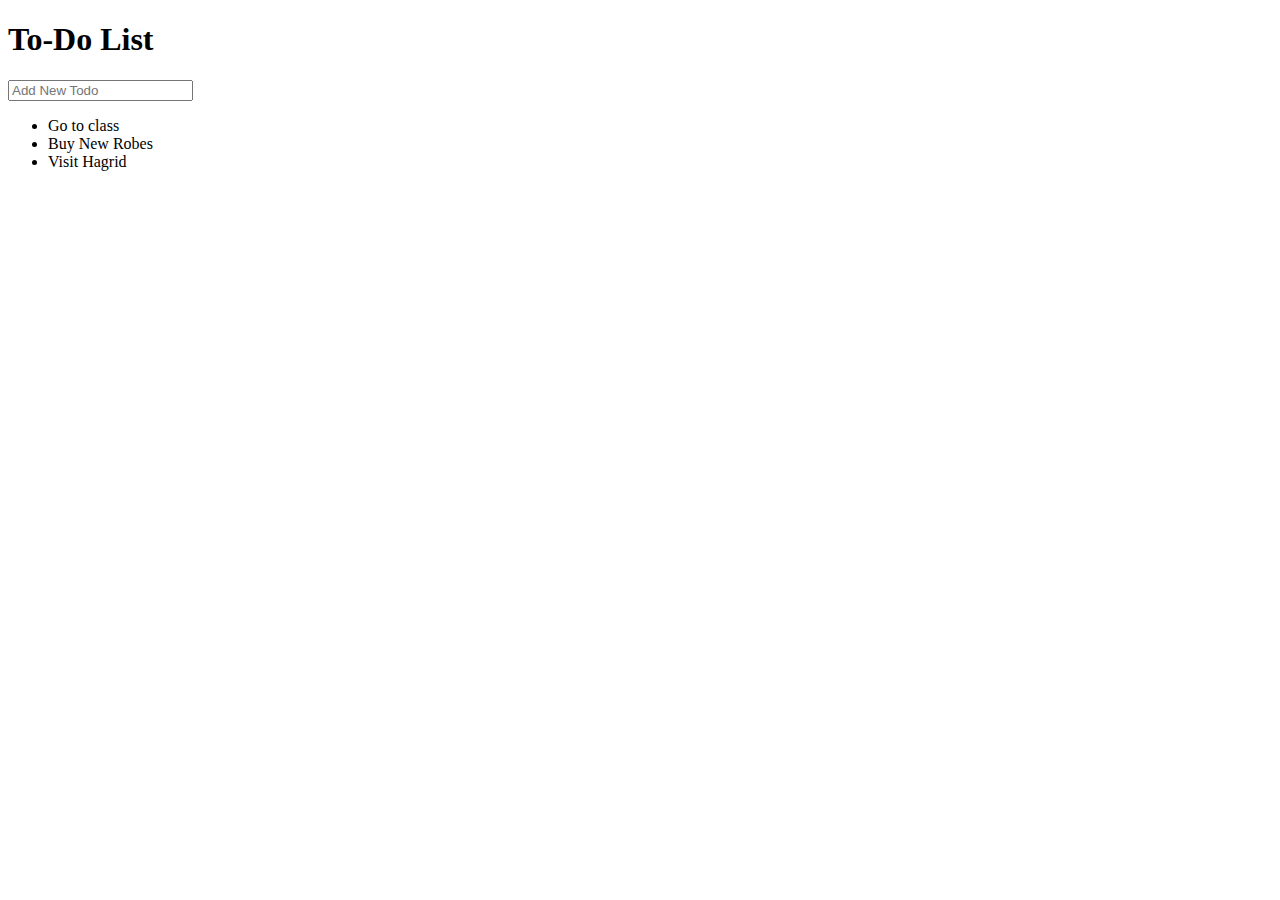
==== index.html @ a7ba4f77 "Rename TODOLIST.html to index.html" ====
<!DOCTYPE html>
<html>
<head>
	<title>Todo List</title>
	<link rel="stylesheet" type="text/css" href="assets/css/TODOS.css">
	<link href="https://fonts.googleapis.com/css2?family=Roboto:wght@400;500;700&display=swap" rel="stylesheet"> 
	<link rel="stylesheet" href="https://pro.fontawesome.com/releases/v5.10.0/css/all.css" integrity="sha384-AYmEC3Yw5cVb3ZcuHtOA93w35dYTsvhLPVnYs9eStHfGJvOvKxVfELGroGkvsg+p" crossorigin="anonymous"/>
	<script type="text/javascript" src="https://code.jquery.com/jquery-3.5.1.js"></script>

</head>
<body>
<div id="container">
<h1>To-Do List<i class="fa fa-plus"></i></h1>
<input type="text" placeholder="Add New Todo" maxlength="40">

<ul>
	<li><span><i class="fa fa-trash"></i></span> Go to class</li>
	<li><span><i class="fa fa-trash"></i></span> Buy New Robes</li>
	<li> <span> <i class="fa fa-trash"></i></span> Visit Hagrid</li>
</ul>
</div>
<script type="text/javascript" src="assets/js/TODOS.js"></script>
</body>
</html>
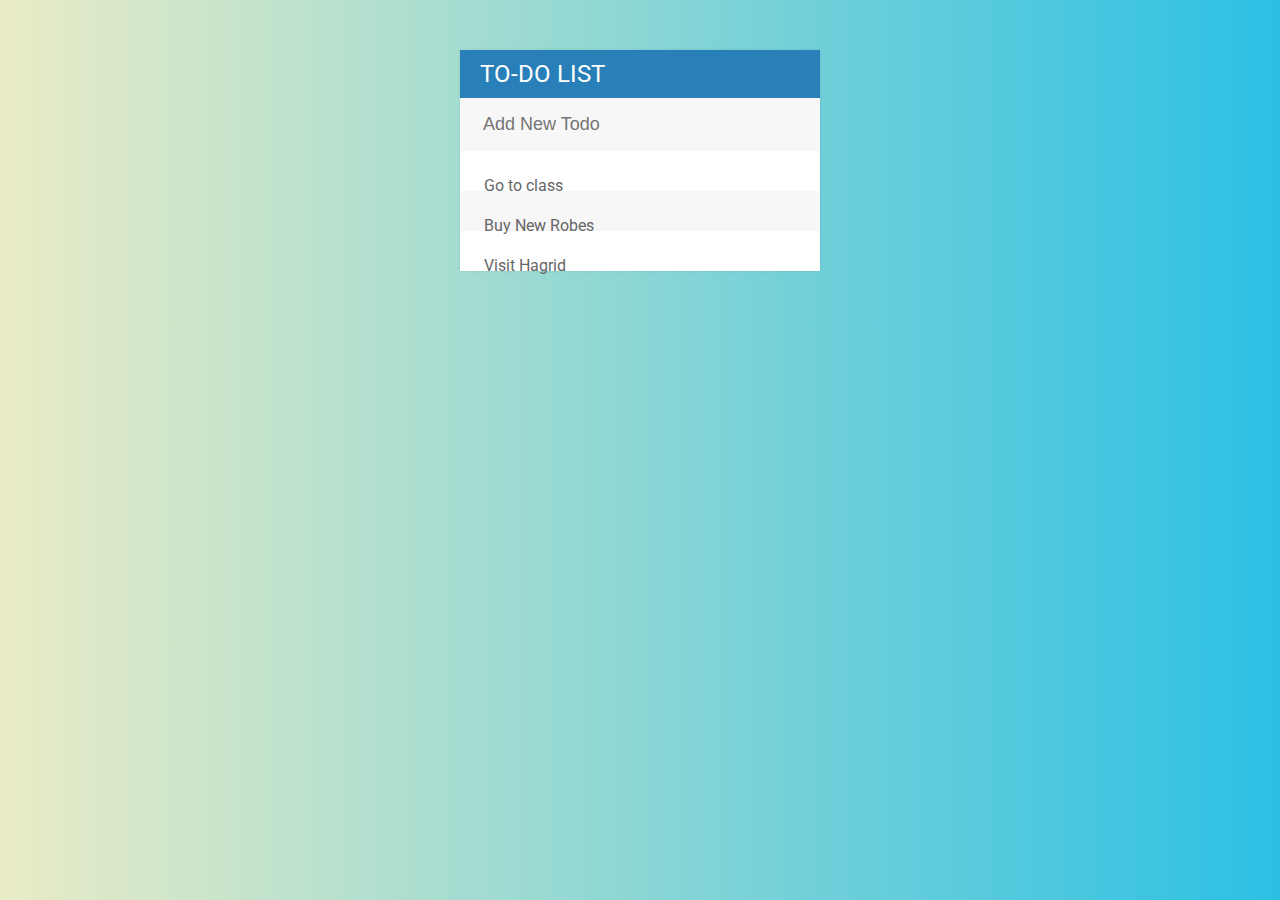
==== commit d3d3e50f: "Update index.html" ====
--- a/index.html
+++ b/index.html
@@ -2,7 +2,7 @@
 <html>
 <head>
 	<title>Todo List</title>
-	<link rel="stylesheet" type="text/css" href="assets/css/TODOS.css">
+	<link rel="stylesheet" type="text/css" href="styles.css">
 	<link href="https://fonts.googleapis.com/css2?family=Roboto:wght@400;500;700&display=swap" rel="stylesheet"> 
 	<link rel="stylesheet" href="https://pro.fontawesome.com/releases/v5.10.0/css/all.css" integrity="sha384-AYmEC3Yw5cVb3ZcuHtOA93w35dYTsvhLPVnYs9eStHfGJvOvKxVfELGroGkvsg+p" crossorigin="anonymous"/>
 	<script type="text/javascript" src="https://code.jquery.com/jquery-3.5.1.js"></script>
@@ -19,6 +19,6 @@
 	<li> <span> <i class="fa fa-trash"></i></span> Visit Hagrid</li>
 </ul>
 </div>
-<script type="text/javascript" src="assets/js/TODOS.js"></script>
+<script type="text/javascript" src="index.js"></script>
 </body>
 </html>
--- a/styles.css
+++ b/styles.css
@@ -0,0 +1,73 @@
+#container{
+	box-shadow: 0 0 3px rgba(0,0,0, 0.1);
+	width:360px;
+	margin: auto;
+	background: #f7f7f7;
+}
+.completed{
+	color:grey;
+	text-decoration: line-through;
+}
+.fa-plus{
+	float: right;
+}
+span{
+	background-color: #e74c3c;
+	height:40px;
+	margin-right: 20px;
+	text-align: center;
+	color: white;
+	width: 0;
+	display: inline-block;
+	transition: 0.2s linear;
+	opacity: 0;
+}
+li:hover span {
+width:40px;
+opacity: 1.0;
+}
+h1{
+	background-color: #2980b9;
+	color: white;
+		padding: 10px 20px;
+		margin:0;
+		text-transform: uppercase;
+		font-size: 24px;
+		font-weight: normal;
+}
+li{
+	background-color: #fff;
+	height:40px;
+	line-height: 40px;
+	color:#666;
+}
+li:nth-child(2n){
+	background-color: #f7f7f7;
+}
+input{
+	font-size: 18px;
+	color:#2980b9;
+	background-color: #f7f7f7;
+    width:100%;
+    padding: 13px 13px 13px 20px;
+    box-sizing: border-box;
+    border:3px solid rgb(0, 0, 0, 0);
+}
+input:focus{
+	background-color: white;
+	border:3px solid #2980b9 ;
+	outline: none;
+}
+ul{
+	margin: 0;
+	list-style:none;
+	padding: 0;
+}
+body{
+	background: #2BC0E4;  /* fallback for old browsers */
+background: -webkit-linear-gradient(to right, #EAECC6, #2BC0E4);  /* Chrome 10-25, Safari 5.1-6 */
+background: linear-gradient(to right, #EAECC6, #2BC0E4); /* W3C, IE 10+/ Edge, Firefox 16+, Chrome 26+, Opera 12+, Safari 7+ */
+font-family: 'Roboto', sans-serif;
+margin: 50px;
+}
+
